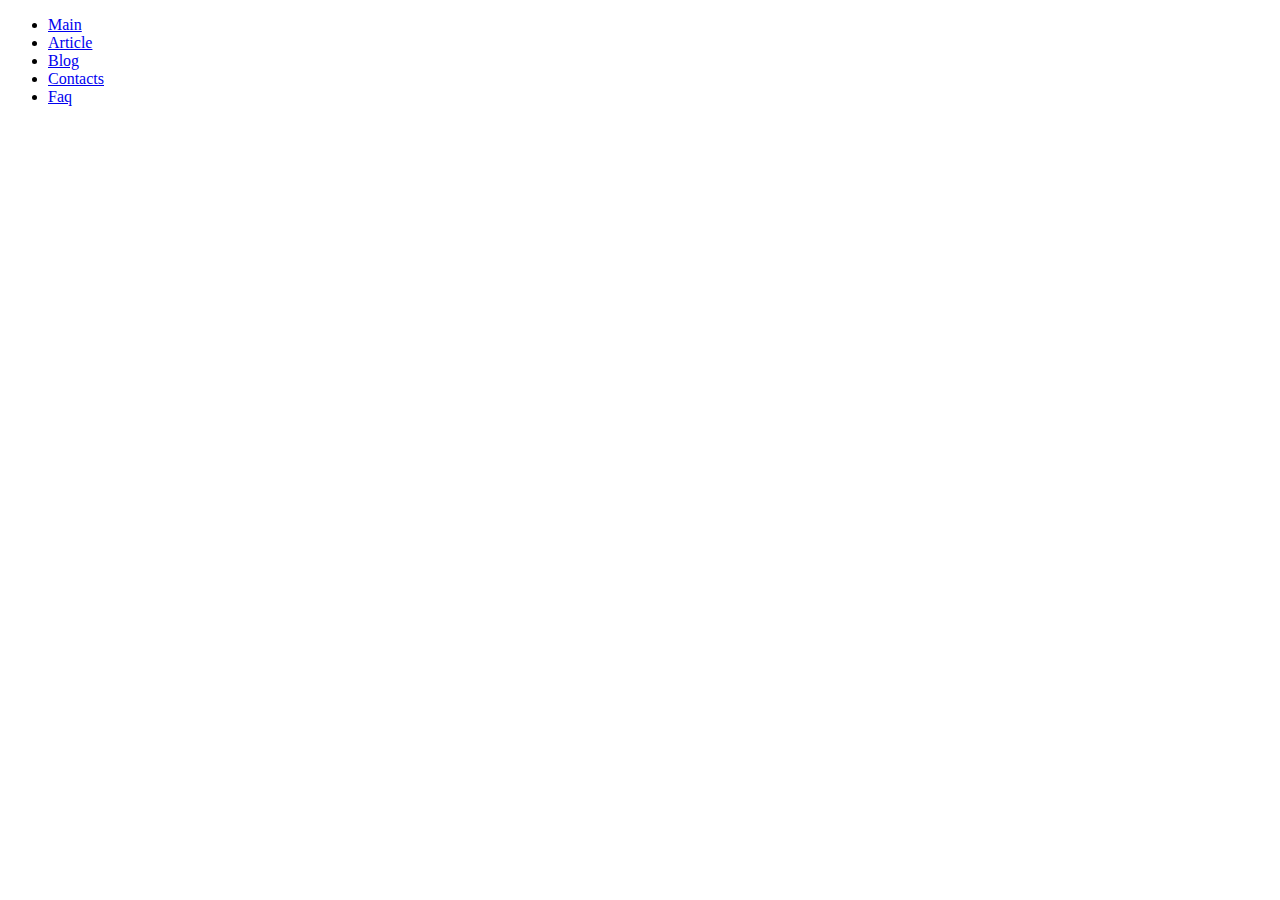
==== _html/index.html @ e2752ecb "add" ====
<!DOCTYPE html>
<html lang="ru">
    <!-- build:section head -->
    <!-- /build -->
    <body>
        <!-- wrap -->
        <div class="wrap">
            
            <!-- build:section header -->
            <!-- /build -->

            <!-- page -->
            <div class="page">
				<ul class="ul-list">
					<li><a href="main.html">Main</a></li>
					<li><a href="article.html">Article</a></li>
					<li><a href="blog.html">Blog</a></li>
					<li><a href="contacts.html">Contacts</a></li>
					<li><a href="faq.html">Faq</a></li>
				</ul>
			</div>
            <!-- /page -->
            
            <!-- build:section footer -->
            <!-- /build -->
            
        </div>
        <!-- /wrap -->

        <!-- build:section scripts -->
        <!-- /build -->
    
    </body>
</html>
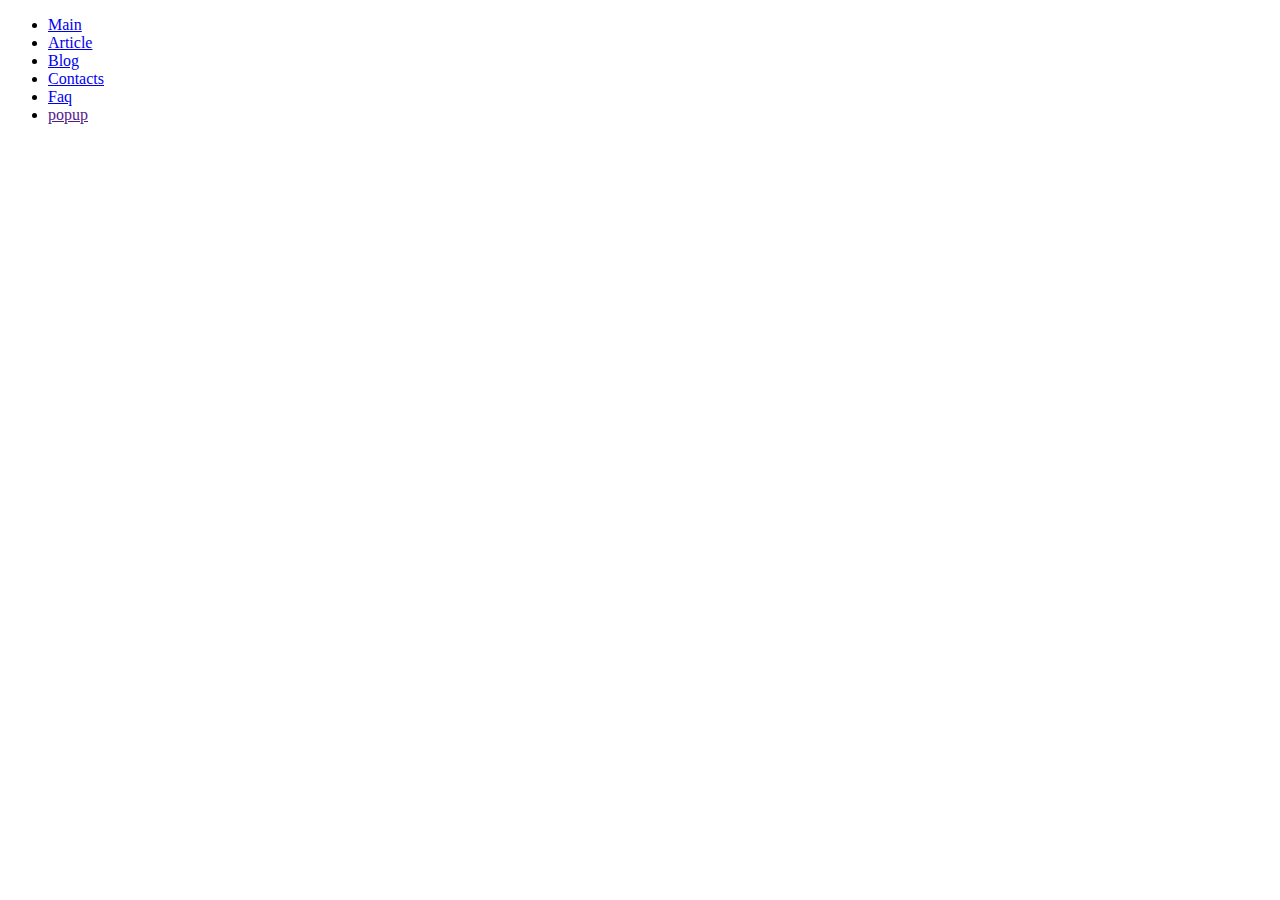
==== commit 59a7f18c: "add" ====
--- a/_html/index.html
+++ b/_html/index.html
@@ -17,6 +17,7 @@
 					<li><a href="blog.html">Blog</a></li>
 					<li><a href="contacts.html">Contacts</a></li>
 					<li><a href="faq.html">Faq</a></li>
+					<li><a href="" data-src="#popup-callback" data-fancybox>popup</a></li>
 				</ul>
 			</div>
             <!-- /page -->
